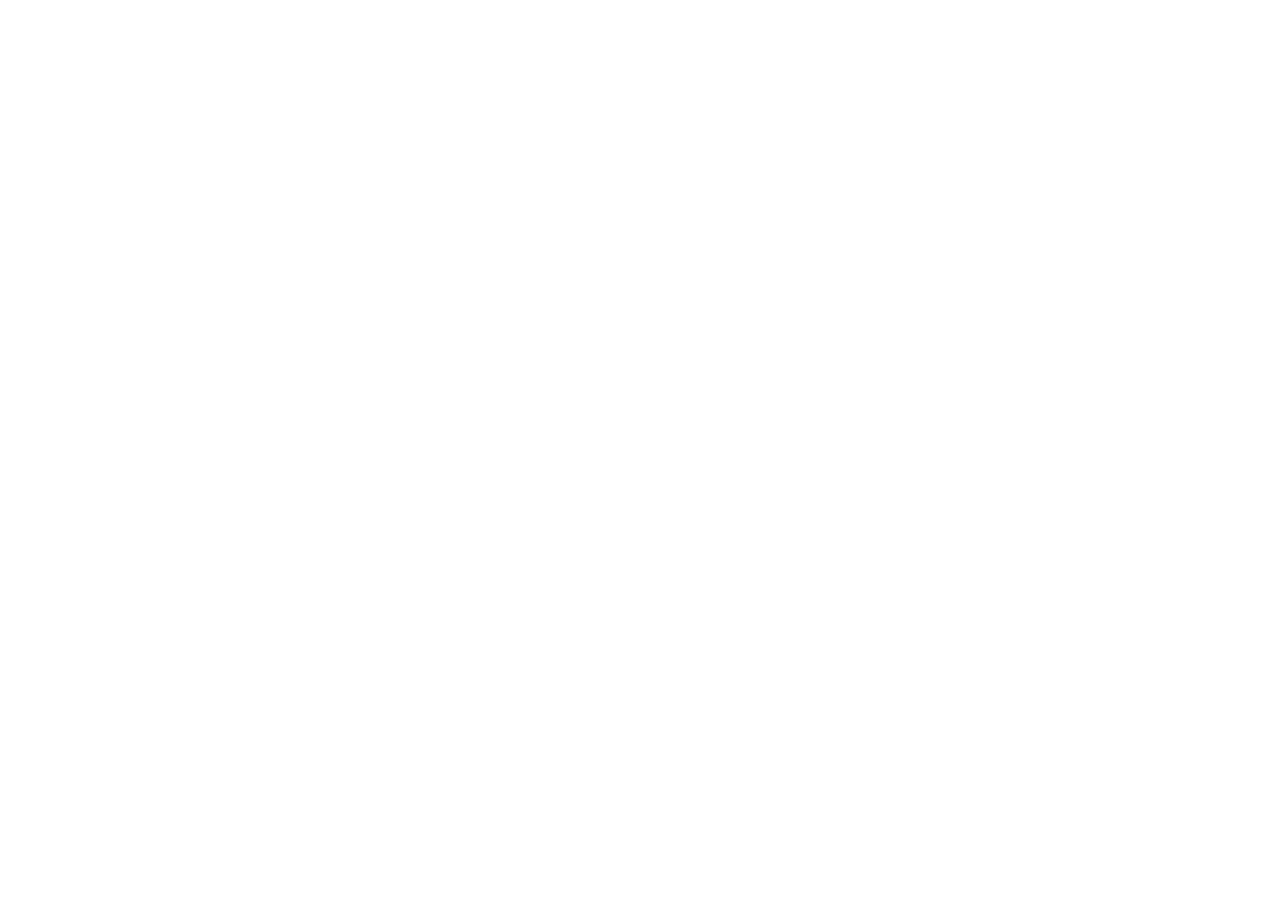
==== index.html @ 03186f34 "teste" ====
<!DOCTYPE html>
<html lang="en">
<head>
    <meta charset="UTF-8">
    <meta name="viewport" content="width=device-width, initial-scale=1.0">
    <title>Document</title>
</head>
<body>
    
</body>
</html>
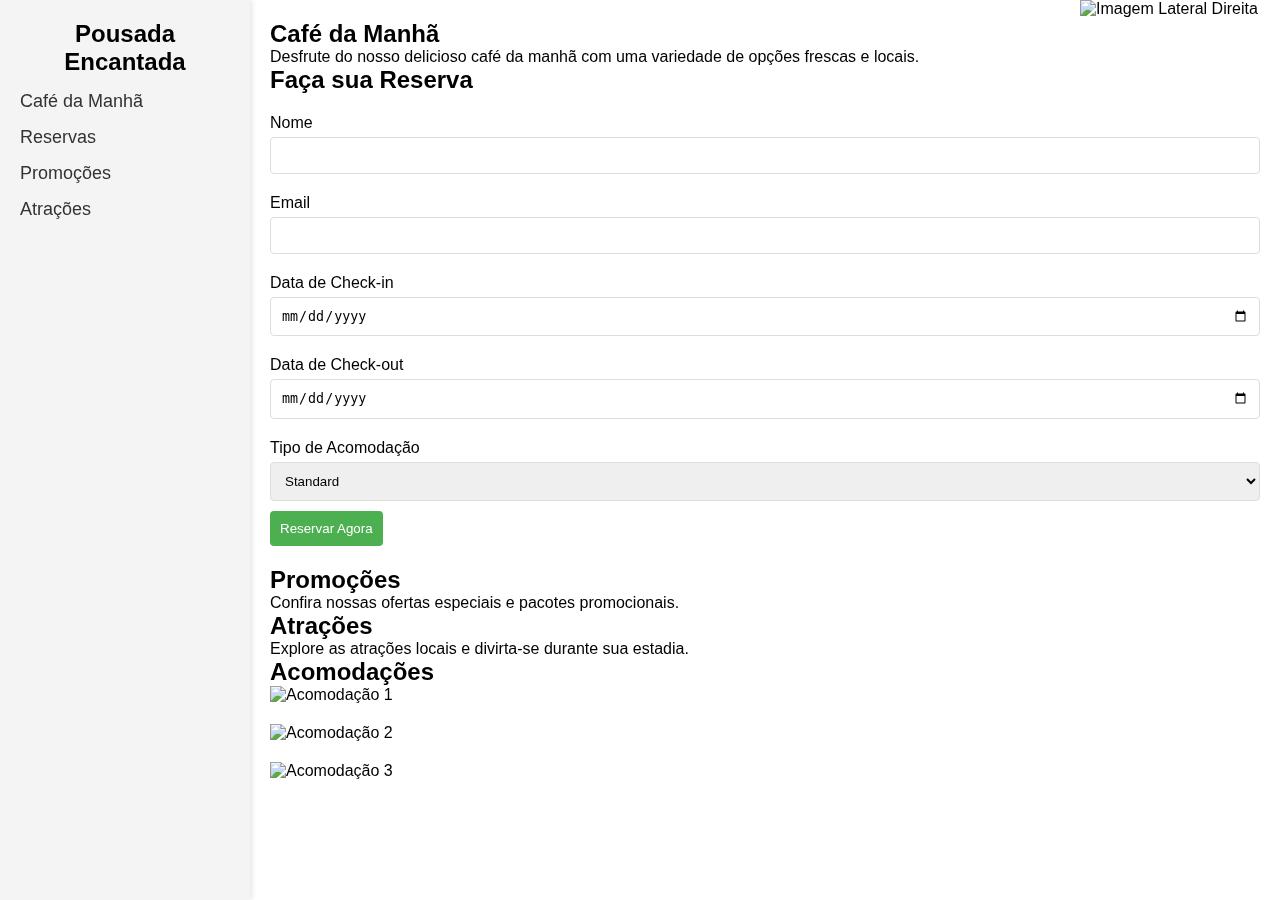
==== commit da4cb8d4: "app inicial" ====
--- a/index.html
+++ b/index.html
@@ -1,11 +1,78 @@
 <!DOCTYPE html>
-<html lang="en">
+<html lang="pt-br">
 <head>
     <meta charset="UTF-8">
     <meta name="viewport" content="width=device-width, initial-scale=1.0">
-    <title>Document</title>
+    <link rel="stylesheet" href="./Css/index.css">
+    <title>Pousada</title>
 </head>
 <body>
-    
+    <div class="menu-lateral">
+        <h2>Pousada Encantada</h2>
+        <ul>
+            <li><a href="#cafe-da-manha">Café da Manhã</a></li>
+            <li><a href="#reservas">Reservas</a></li>
+            <li><a href="#promocoes">Promoções</a></li>
+            <li><a href="#atracoes">Atrações</a></li>
+        </ul>
+    </div>
+
+    <div class="menu-principal">
+        <section id="cafe-da-manha">
+            <h2>Café da Manhã</h2>
+            <p>Desfrute do nosso delicioso café da manhã com uma variedade de opções frescas e locais.</p>
+        </section>
+
+        <section id="reservas">
+            <h2>Faça sua Reserva</h2>
+            <form class="reservas-form">
+                <label for="nome">Nome</label>
+                <input type="text" id="nome" name="nome" required>
+
+                <label for="email">Email</label>
+                <input type="email" id="email" name="email" required>
+
+                <label for="data-check-in">Data de Check-in</label>
+                <input type="date" id="data-check-in" name="data-check-in" required>
+
+                <label for="data-check-out">Data de Check-out</label>
+                <input type="date" id="data-check-out" name="data-check-out" required>
+
+                <label for="acomodacao">Tipo de Acomodação</label>
+                <select id="acomodacao" name="acomodacao" required>
+                    <option value="standard">Standard</option>
+                    <option value="deluxe">Deluxe</option>
+                    <option value="suite">Suite</option>
+                </select>
+
+                <button type="submit">Reservar Agora</button>
+            </form>
+        </section>
+
+        <section id="promocoes">
+            <h2>Promoções</h2>
+            <p>Confira nossas ofertas especiais e pacotes promocionais.</p>
+        </section>
+
+        <section id="atracoes">
+            <h2>Atrações</h2>
+            <p>Explore as atrações locais e divirta-se durante sua estadia.</p>
+        </section>
+
+        <section class="imagem-acomodacoes">
+            <h2>Acomodações</h2>
+            <img src="accommodation1.jpg" alt="Acomodação 1">
+            <img src="accommodation2.jpg" alt="Acomodação 2">
+            <img src="accommodation3.jpg" alt="Acomodação 3">
+        </section>
+    </div>
+
+    <div class="imagem-lateral esquerda">
+        <img src="side-image-left.jpg" alt="Imagem Lateral Esquerda">
+    </div>
+
+    <div class="imagem-lateral direita">
+        <img src="side-image-right.jpg" alt="Imagem Lateral Direita">
+    </div>
 </body>
 </html>--- a/Css/index.css
+++ b/Css/index.css
@@ -0,0 +1,111 @@
+*{
+    margin: 0;
+    padding: 0;
+    box-sizing: border-box;
+}
+
+body {
+    font-family: Arial, sans-serif;
+    margin: 0;
+    padding: 0;
+    display: flex;
+    position: relative;
+}
+
+.menu-lateral {
+    width: 250px;
+    background-color: #f4f4f4;
+    padding: 20px;
+    box-shadow: 2px 0 5px rgba(0,0,0,0.1);
+    position: fixed;
+    height: 100vh;
+    overflow: auto;
+}
+
+.menu-lateral h2 {
+    text-align: center;
+}
+
+.menu-lateral ul {
+    list-style-type: none;
+    padding: 0;
+}
+
+.menu-lateral ul li {
+    margin: 15px 0;
+}
+
+.menu-lateral ul li a {
+    text-decoration: none;
+    color: #333;
+    font-size: 18px;
+}
+
+.menu-principal {
+    margin-left: 250px;
+    padding: 20px;
+    flex: 1;
+}
+
+.imagem-acomodacoes img {
+    width: 100%;
+    height: auto;
+    display: block;
+    margin-bottom: 20px;
+}
+
+.reservas-form {
+    margin: 20px 0;
+}
+
+.reservas-form label {
+    display: block;
+    margin: 10px 0 5px;
+}
+
+.reservas-form input, .reservas-form select {
+    width: 100%;
+    padding: 10px;
+    margin-bottom: 10px;
+    border: 1px solid #ddd;
+    border-radius: 4px;
+}
+
+.reservas-form button {
+    background-color: #4CAF50;
+    color: white;
+    padding: 10px;
+    border: none;
+    border-radius: 4px;
+    cursor: pointer;
+}
+
+.reservas-form button:hover {
+    background-color: #45a049;
+}
+
+.promocoes, .atracoes {
+    margin-top: 20px;
+}
+
+.imagem-lateral {
+    position: fixed;
+    width: 200px;
+    height: auto;
+    z-index: -1;
+}
+
+.imagem-lateral img {
+    width: 100%;
+    height: auto;
+}
+
+.imagem-lateral.esquerda {
+    left: 0;
+    top: 0;
+}
+
+.imagem-lateral.direita {
+    right: 0;
+    top: 0;
+}